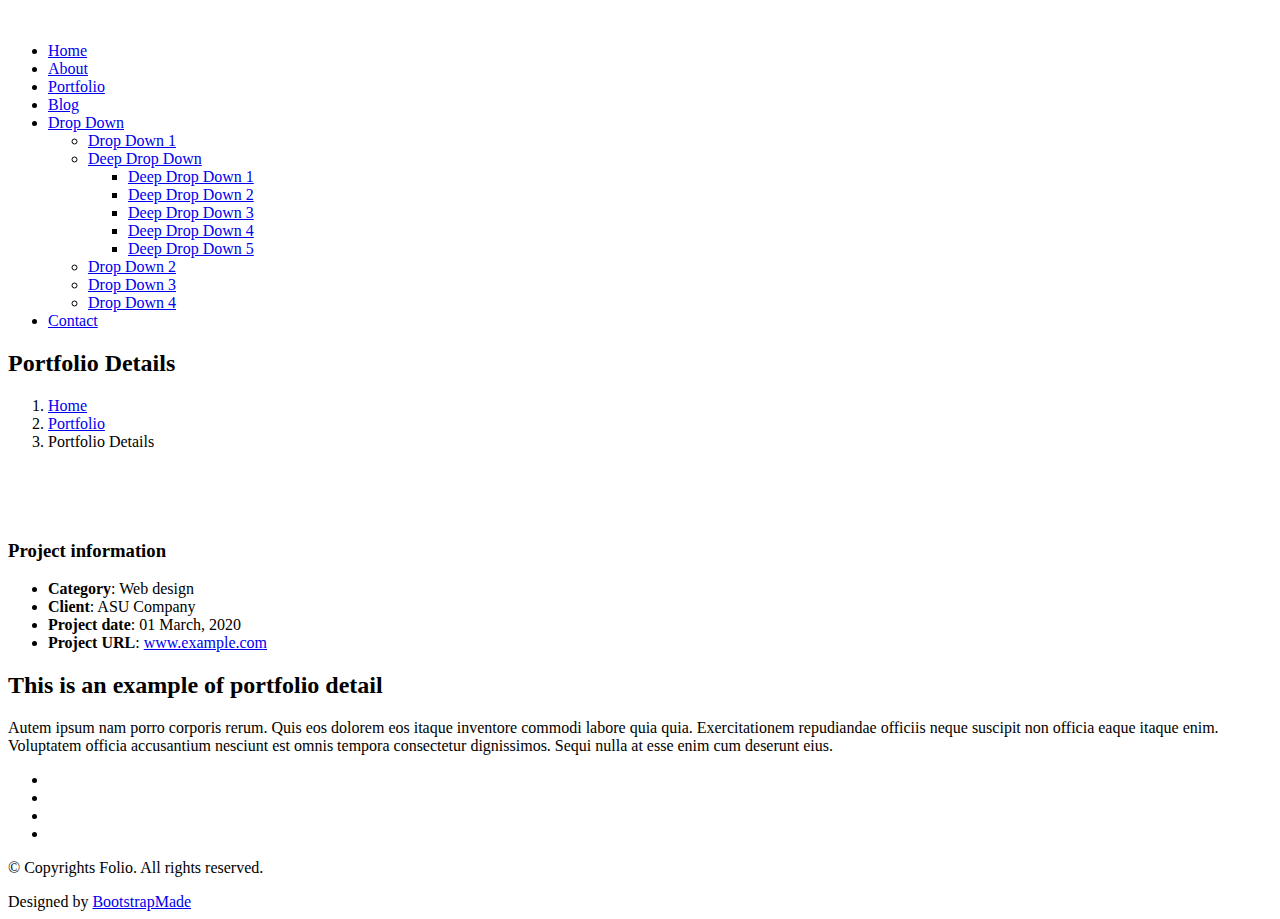
==== portfolio-details.html @ 2edd4c11 "Add files via upload" ====
<!DOCTYPE html>
<html lang="en">

<head>
  <meta charset="utf-8">
  <meta content="width=device-width, initial-scale=1.0" name="viewport">

  <title>Portfolio Details - Folio Bootstrap Template</title>
  <meta content="" name="description">
  <meta content="" name="keywords">

  <!-- Favicons -->
  <link href="assets/img/favicon.png" rel="icon">
  <link href="assets/img/apple-touch-icon.png" rel="apple-touch-icon">

  <!-- Google Fonts -->
  <link href="https://fonts.googleapis.com/css?family=Poppins:300,300i,400,400i,500,500i,600,600i,700,700i|Playfair+Display:400,400i,500,500i,600,600i,700,700i,900,900i" rel="stylesheet">

  <!-- Vendor CSS Files -->
  <link href="assets/vendor/bootstrap/css/bootstrap.min.css" rel="stylesheet">
  <link href="assets/vendor/bootstrap-icons/bootstrap-icons.css" rel="stylesheet">
  <link href="assets/vendor/boxicons/css/boxicons.min.css" rel="stylesheet">
  <link href="assets/vendor/glightbox/css/glightbox.min.css" rel="stylesheet">
  <link href="assets/vendor/swiper/swiper-bundle.min.css" rel="stylesheet">

  <!-- Template Main CSS File -->
  <link href="assets/css/style.css" rel="stylesheet">

  <!-- =======================================================
  * Template Name: Folio
  * Updated: Mar 10 2023 with Bootstrap v5.2.3
  * Template URL: https://bootstrapmade.com/folio-bootstrap-portfolio-template/
  * Author: BootstrapMade.com
  * License: https://bootstrapmade.com/license/
  ======================================================== -->
</head>

<body>

  <!-- ======= Header ======= -->
  <header id="header" class="fixed-top header-inner-pages">
    <div class="container d-flex align-items-center justify-content-between">

      <a href="index.html" class="logo"><img src="assets/img/logo.png" alt="" class="img-fluid"></a>
      <!-- Uncomment below if you prefer to use an text logo -->
      <!-- <h1 class="logo"><a href="index.html">Folio</a></h1> -->

      <nav id="navbar" class="navbar">
        <ul>
          <li><a class="nav-link scrollto " href="#hero">Home</a></li>
          <li><a class="nav-link scrollto" href="#about">About</a></li>
          <li><a class="nav-link active  scrollto" href="#portfolio">Portfolio</a></li>
          <li><a class="nav-link  scrollto" href="#journal">Blog</a></li>
          <li class="dropdown"><a href="#"><span>Drop Down</span> <i class="bi bi-chevron-down"></i></a>
            <ul>
              <li><a href="#">Drop Down 1</a></li>
              <li class="dropdown"><a href="#"><span>Deep Drop Down</span> <i class="bi bi-chevron-right"></i></a>
                <ul>
                  <li><a href="#">Deep Drop Down 1</a></li>
                  <li><a href="#">Deep Drop Down 2</a></li>
                  <li><a href="#">Deep Drop Down 3</a></li>
                  <li><a href="#">Deep Drop Down 4</a></li>
                  <li><a href="#">Deep Drop Down 5</a></li>
                </ul>
              </li>
              <li><a href="#">Drop Down 2</a></li>
              <li><a href="#">Drop Down 3</a></li>
              <li><a href="#">Drop Down 4</a></li>
            </ul>
          </li>
          <li><a class="nav-link scrollto" href="#contact">Contact</a></li>
        </ul>
        <i class="bi bi-list mobile-nav-toggle"></i>
      </nav><!-- .navbar -->

    </div>
  </header><!-- End Header -->

  <main id="main">

    <!-- ======= Breadcrumbs Section ======= -->
    <section class="breadcrumbs">
      <div class="container">

        <div class="d-flex justify-content-between align-items-center">
          <h2>Portfolio Details</h2>
          <ol>
            <li><a href="index.html">Home</a></li>
            <li><a href="portfolio.html">Portfolio</a></li>
            <li>Portfolio Details</li>
          </ol>
        </div>

      </div>
    </section><!-- Breadcrumbs Section -->

    <!-- ======= Portfolio Details Section ======= -->
    <section id="portfolio-details" class="portfolio-details">
      <div class="container">

        <div class="row gy-4">

          <div class="col-lg-8">
            <div class="portfolio-details-slider swiper">
              <div class="swiper-wrapper align-items-center">

                <div class="swiper-slide">
                  <img src="assets/img/portfolio/portfolio-details-1.jpg" alt="">
                </div>

                <div class="swiper-slide">
                  <img src="assets/img/portfolio/portfolio-details-2.jpg" alt="">
                </div>

                <div class="swiper-slide">
                  <img src="assets/img/portfolio/portfolio-details-3.jpg" alt="">
                </div>

              </div>
              <div class="swiper-pagination"></div>
            </div>
          </div>

          <div class="col-lg-4">
            <div class="portfolio-info">
              <h3>Project information</h3>
              <ul>
                <li><strong>Category</strong>: Web design</li>
                <li><strong>Client</strong>: ASU Company</li>
                <li><strong>Project date</strong>: 01 March, 2020</li>
                <li><strong>Project URL</strong>: <a href="#">www.example.com</a></li>
              </ul>
            </div>
            <div class="portfolio-description">
              <h2>This is an example of portfolio detail</h2>
              <p>
                Autem ipsum nam porro corporis rerum. Quis eos dolorem eos itaque inventore commodi labore quia quia. Exercitationem repudiandae officiis neque suscipit non officia eaque itaque enim. Voluptatem officia accusantium nesciunt est omnis tempora consectetur dignissimos. Sequi nulla at esse enim cum deserunt eius.
              </p>
            </div>
          </div>

        </div>

      </div>
    </section><!-- End Portfolio Details Section -->

  </main><!-- End #main -->

  <!-- ======= Footer ======= -->
  <div id="footer" class="text-center">
    <div class="container">
      <div class="socials-media text-center">

        <ul class="list-unstyled">
          <li><a href="#"><i class="bi bi-facebook"></i></a></li>
          <li><a href="#"><i class="bi bi-twitter"></i></a></li>
          <li><a href="#"><i class="bi bi-instagram"></i></a></li>
          <li><a href="#"><i class="bi bi-linkedin"></i></a></li>
        </ul>

      </div>

      <p>&copy; Copyrights Folio. All rights reserved.</p>

      <div class="credits">
        <!--
        All the links in the footer should remain intact.
        You can delete the links only if you purchased the pro version.
        Licensing information: https://bootstrapmade.com/license/
        Purchase the pro version with working PHP/AJAX contact form: https://bootstrapmade.com/buy/?theme=Folio
      -->
        Designed by <a href="https://bootstrapmade.com/">BootstrapMade</a>
      </div>

    </div>
  </div><!-- End Footer -->

  <a href="#" class="back-to-top d-flex align-items-center justify-content-center"><i class="bi bi-arrow-up-short"></i></a>

  <!-- Vendor JS Files -->
  <script src="assets/vendor/bootstrap/js/bootstrap.bundle.min.js"></script>
  <script src="assets/vendor/glightbox/js/glightbox.min.js"></script>
  <script src="assets/vendor/isotope-layout/isotope.pkgd.min.js"></script>
  <script src="assets/vendor/swiper/swiper-bundle.min.js"></script>
  <script src="assets/vendor/typed.js/typed.min.js"></script>
  <script src="assets/vendor/php-email-form/validate.js"></script>

  <!-- Template Main JS File -->
  <script src="assets/js/main.js"></script>

</body>

</html>
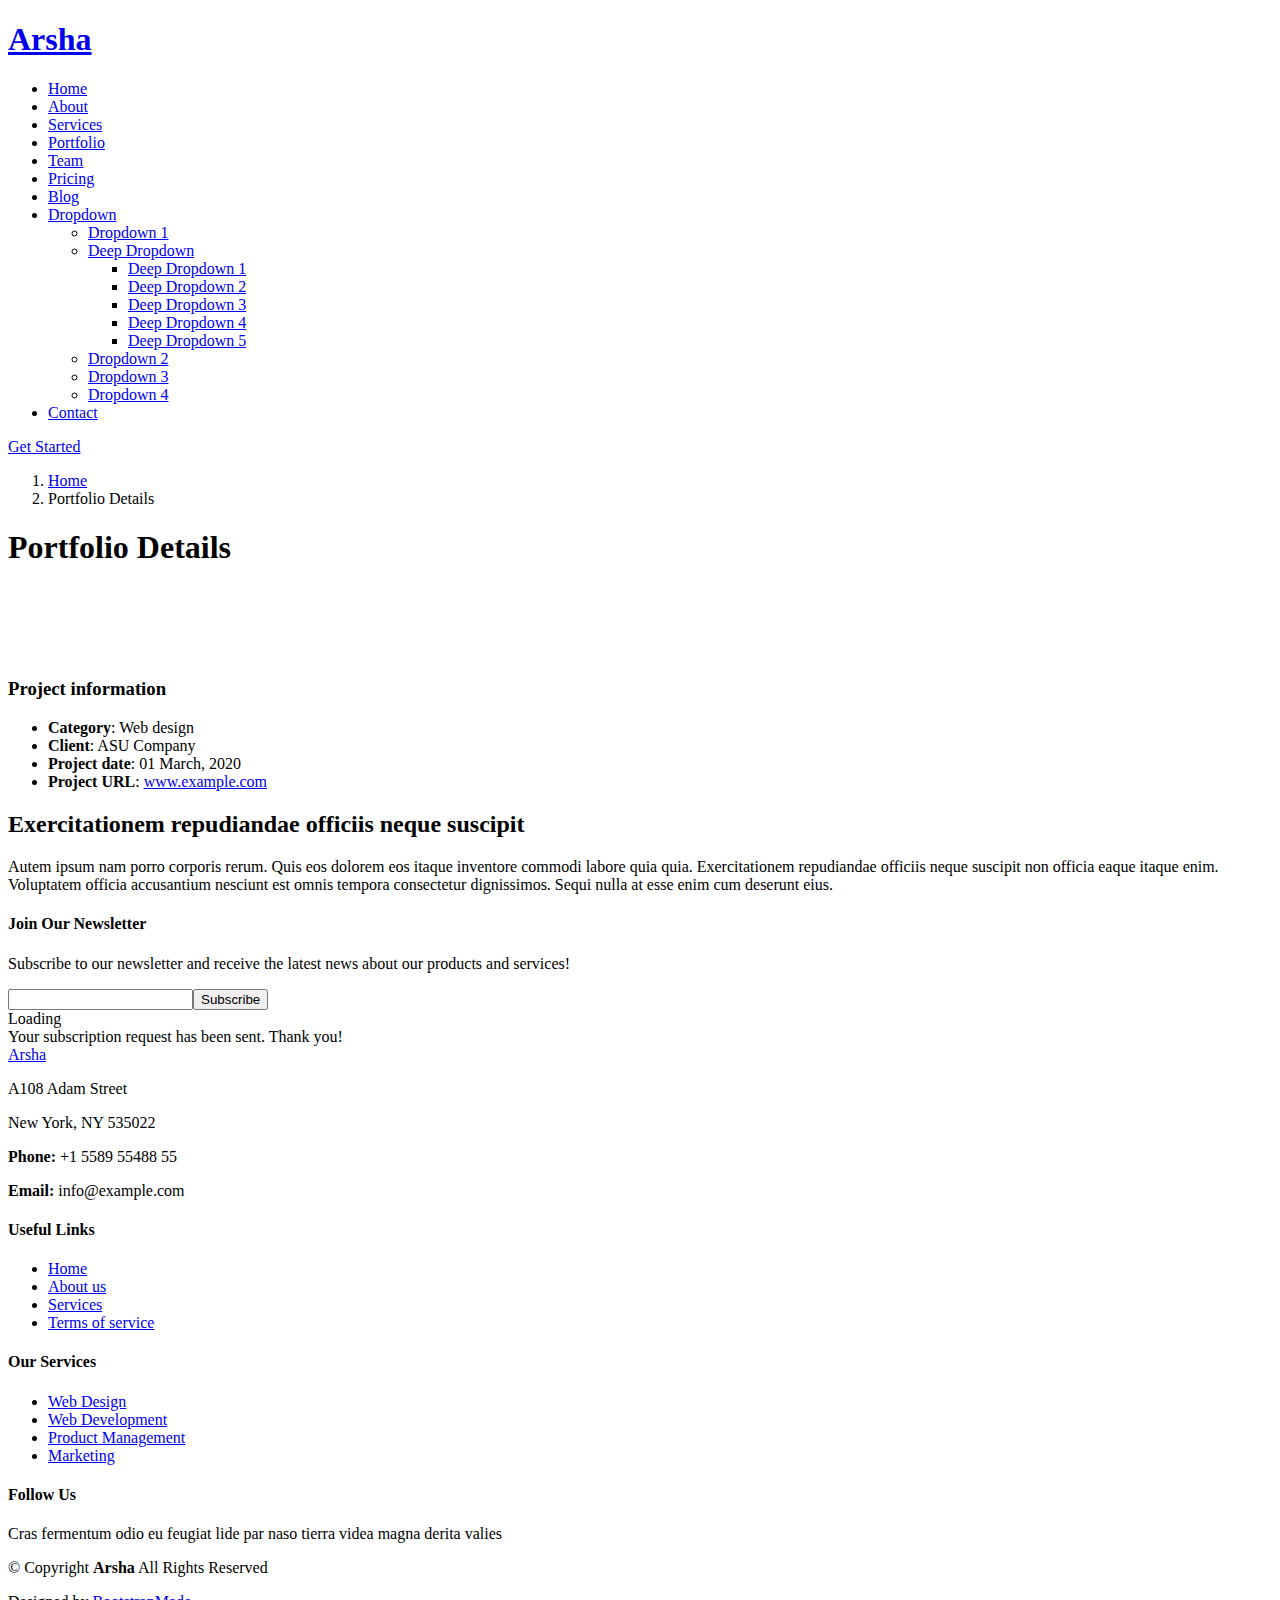
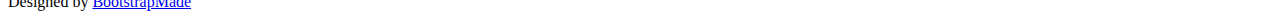
==== commit 42fc3bc9: "Add files via upload" ====
--- a/portfolio-details.html
+++ b/portfolio-details.html
@@ -1,193 +1,277 @@
-<!DOCTYPE html>
-<html lang="en">
-
-<head>
-  <meta charset="utf-8">
-  <meta content="width=device-width, initial-scale=1.0" name="viewport">
-
-  <title>Portfolio Details - Folio Bootstrap Template</title>
-  <meta content="" name="description">
-  <meta content="" name="keywords">
-
-  <!-- Favicons -->
-  <link href="assets/img/favicon.png" rel="icon">
-  <link href="assets/img/apple-touch-icon.png" rel="apple-touch-icon">
-
-  <!-- Google Fonts -->
-  <link href="https://fonts.googleapis.com/css?family=Poppins:300,300i,400,400i,500,500i,600,600i,700,700i|Playfair+Display:400,400i,500,500i,600,600i,700,700i,900,900i" rel="stylesheet">
-
-  <!-- Vendor CSS Files -->
-  <link href="assets/vendor/bootstrap/css/bootstrap.min.css" rel="stylesheet">
-  <link href="assets/vendor/bootstrap-icons/bootstrap-icons.css" rel="stylesheet">
-  <link href="assets/vendor/boxicons/css/boxicons.min.css" rel="stylesheet">
-  <link href="assets/vendor/glightbox/css/glightbox.min.css" rel="stylesheet">
-  <link href="assets/vendor/swiper/swiper-bundle.min.css" rel="stylesheet">
-
-  <!-- Template Main CSS File -->
-  <link href="assets/css/style.css" rel="stylesheet">
-
-  <!-- =======================================================
-  * Template Name: Folio
-  * Updated: Mar 10 2023 with Bootstrap v5.2.3
-  * Template URL: https://bootstrapmade.com/folio-bootstrap-portfolio-template/
-  * Author: BootstrapMade.com
-  * License: https://bootstrapmade.com/license/
-  ======================================================== -->
-</head>
-
-<body>
-
-  <!-- ======= Header ======= -->
-  <header id="header" class="fixed-top header-inner-pages">
-    <div class="container d-flex align-items-center justify-content-between">
-
-      <a href="index.html" class="logo"><img src="assets/img/logo.png" alt="" class="img-fluid"></a>
-      <!-- Uncomment below if you prefer to use an text logo -->
-      <!-- <h1 class="logo"><a href="index.html">Folio</a></h1> -->
-
-      <nav id="navbar" class="navbar">
-        <ul>
-          <li><a class="nav-link scrollto " href="#hero">Home</a></li>
-          <li><a class="nav-link scrollto" href="#about">About</a></li>
-          <li><a class="nav-link active  scrollto" href="#portfolio">Portfolio</a></li>
-          <li><a class="nav-link  scrollto" href="#journal">Blog</a></li>
-          <li class="dropdown"><a href="#"><span>Drop Down</span> <i class="bi bi-chevron-down"></i></a>
-            <ul>
-              <li><a href="#">Drop Down 1</a></li>
-              <li class="dropdown"><a href="#"><span>Deep Drop Down</span> <i class="bi bi-chevron-right"></i></a>
-                <ul>
-                  <li><a href="#">Deep Drop Down 1</a></li>
-                  <li><a href="#">Deep Drop Down 2</a></li>
-                  <li><a href="#">Deep Drop Down 3</a></li>
-                  <li><a href="#">Deep Drop Down 4</a></li>
-                  <li><a href="#">Deep Drop Down 5</a></li>
-                </ul>
-              </li>
-              <li><a href="#">Drop Down 2</a></li>
-              <li><a href="#">Drop Down 3</a></li>
-              <li><a href="#">Drop Down 4</a></li>
-            </ul>
-          </li>
-          <li><a class="nav-link scrollto" href="#contact">Contact</a></li>
-        </ul>
-        <i class="bi bi-list mobile-nav-toggle"></i>
-      </nav><!-- .navbar -->
-
-    </div>
-  </header><!-- End Header -->
-
-  <main id="main">
-
-    <!-- ======= Breadcrumbs Section ======= -->
-    <section class="breadcrumbs">
-      <div class="container">
-
-        <div class="d-flex justify-content-between align-items-center">
-          <h2>Portfolio Details</h2>
-          <ol>
-            <li><a href="index.html">Home</a></li>
-            <li><a href="portfolio.html">Portfolio</a></li>
-            <li>Portfolio Details</li>
-          </ol>
-        </div>
-
-      </div>
-    </section><!-- Breadcrumbs Section -->
-
-    <!-- ======= Portfolio Details Section ======= -->
-    <section id="portfolio-details" class="portfolio-details">
-      <div class="container">
-
-        <div class="row gy-4">
-
-          <div class="col-lg-8">
-            <div class="portfolio-details-slider swiper">
-              <div class="swiper-wrapper align-items-center">
-
-                <div class="swiper-slide">
-                  <img src="assets/img/portfolio/portfolio-details-1.jpg" alt="">
-                </div>
-
-                <div class="swiper-slide">
-                  <img src="assets/img/portfolio/portfolio-details-2.jpg" alt="">
-                </div>
-
-                <div class="swiper-slide">
-                  <img src="assets/img/portfolio/portfolio-details-3.jpg" alt="">
-                </div>
-
-              </div>
-              <div class="swiper-pagination"></div>
-            </div>
-          </div>
-
-          <div class="col-lg-4">
-            <div class="portfolio-info">
-              <h3>Project information</h3>
-              <ul>
-                <li><strong>Category</strong>: Web design</li>
-                <li><strong>Client</strong>: ASU Company</li>
-                <li><strong>Project date</strong>: 01 March, 2020</li>
-                <li><strong>Project URL</strong>: <a href="#">www.example.com</a></li>
-              </ul>
-            </div>
-            <div class="portfolio-description">
-              <h2>This is an example of portfolio detail</h2>
-              <p>
-                Autem ipsum nam porro corporis rerum. Quis eos dolorem eos itaque inventore commodi labore quia quia. Exercitationem repudiandae officiis neque suscipit non officia eaque itaque enim. Voluptatem officia accusantium nesciunt est omnis tempora consectetur dignissimos. Sequi nulla at esse enim cum deserunt eius.
-              </p>
-            </div>
-          </div>
-
-        </div>
-
-      </div>
-    </section><!-- End Portfolio Details Section -->
-
-  </main><!-- End #main -->
-
-  <!-- ======= Footer ======= -->
-  <div id="footer" class="text-center">
-    <div class="container">
-      <div class="socials-media text-center">
-
-        <ul class="list-unstyled">
-          <li><a href="#"><i class="bi bi-facebook"></i></a></li>
-          <li><a href="#"><i class="bi bi-twitter"></i></a></li>
-          <li><a href="#"><i class="bi bi-instagram"></i></a></li>
-          <li><a href="#"><i class="bi bi-linkedin"></i></a></li>
-        </ul>
-
-      </div>
-
-      <p>&copy; Copyrights Folio. All rights reserved.</p>
-
-      <div class="credits">
-        <!--
-        All the links in the footer should remain intact.
-        You can delete the links only if you purchased the pro version.
-        Licensing information: https://bootstrapmade.com/license/
-        Purchase the pro version with working PHP/AJAX contact form: https://bootstrapmade.com/buy/?theme=Folio
-      -->
-        Designed by <a href="https://bootstrapmade.com/">BootstrapMade</a>
-      </div>
-
-    </div>
-  </div><!-- End Footer -->
-
-  <a href="#" class="back-to-top d-flex align-items-center justify-content-center"><i class="bi bi-arrow-up-short"></i></a>
-
-  <!-- Vendor JS Files -->
-  <script src="assets/vendor/bootstrap/js/bootstrap.bundle.min.js"></script>
-  <script src="assets/vendor/glightbox/js/glightbox.min.js"></script>
-  <script src="assets/vendor/isotope-layout/isotope.pkgd.min.js"></script>
-  <script src="assets/vendor/swiper/swiper-bundle.min.js"></script>
-  <script src="assets/vendor/typed.js/typed.min.js"></script>
-  <script src="assets/vendor/php-email-form/validate.js"></script>
-
-  <!-- Template Main JS File -->
-  <script src="assets/js/main.js"></script>
-
-</body>
-
+<!DOCTYPE html>
+<html lang="en">
+
+<head>
+  <meta charset="utf-8">
+  <meta content="width=device-width, initial-scale=1.0" name="viewport">
+  <title>Portfolio Details - Arsha Bootstrap Template</title>
+  <meta name="description" content="">
+  <meta name="keywords" content="">
+
+  <!-- Favicons -->
+  <link href="assets/img/favicon.png" rel="icon">
+  <link href="assets/img/apple-touch-icon.png" rel="apple-touch-icon">
+
+  <!-- Fonts -->
+  <link href="https://fonts.googleapis.com" rel="preconnect">
+  <link href="https://fonts.gstatic.com" rel="preconnect" crossorigin>
+  <link href="https://fonts.googleapis.com/css2?family=Open+Sans:ital,wght@0,300;0,400;0,500;0,600;0,700;0,800;1,300;1,400;1,500;1,600;1,700;1,800&family=Poppins:ital,wght@0,100;0,200;0,300;0,400;0,500;0,600;0,700;0,800;0,900;1,100;1,200;1,300;1,400;1,500;1,600;1,700;1,800;1,900&family=Jost:ital,wght@0,100;0,200;0,300;0,400;0,500;0,600;0,700;0,800;0,900;1,100;1,200;1,300;1,400;1,500;1,600;1,700;1,800;1,900&display=swap" rel="stylesheet">
+
+  <!-- Vendor CSS Files -->
+  <link href="assets/vendor/bootstrap/css/bootstrap.min.css" rel="stylesheet">
+  <link href="assets/vendor/bootstrap-icons/bootstrap-icons.css" rel="stylesheet">
+  <link href="assets/vendor/aos/aos.css" rel="stylesheet">
+  <link href="assets/vendor/glightbox/css/glightbox.min.css" rel="stylesheet">
+  <link href="assets/vendor/swiper/swiper-bundle.min.css" rel="stylesheet">
+
+  <!-- Main CSS File -->
+  <link href="assets/css/main.css" rel="stylesheet">
+
+  <!-- =======================================================
+  * Template Name: Arsha
+  * Template URL: https://bootstrapmade.com/arsha-free-bootstrap-html-template-corporate/
+  * Updated: Feb 22 2025 with Bootstrap v5.3.3
+  * Author: BootstrapMade.com
+  * License: https://bootstrapmade.com/license/
+  ======================================================== -->
+</head>
+
+<body class="portfolio-details-page">
+
+  <header id="header" class="header d-flex align-items-center sticky-top">
+    <div class="container-fluid container-xl position-relative d-flex align-items-center">
+
+      <a href="index.html" class="logo d-flex align-items-center me-auto">
+        <!-- Uncomment the line below if you also wish to use an image logo -->
+        <!-- <img src="assets/img/logo.webp" alt=""> -->
+        <h1 class="sitename">Arsha</h1>
+      </a>
+
+      <nav id="navmenu" class="navmenu">
+        <ul>
+          <li><a href="#hero">Home</a></li>
+          <li><a href="#about">About</a></li>
+          <li><a href="#services">Services</a></li>
+          <li><a href="#portfolio">Portfolio</a></li>
+          <li><a href="#team">Team</a></li>
+          <li><a href="#pricing">Pricing</a></li>
+          <li><a href="blog.html">Blog</a></li>
+          <li class="dropdown"><a href="#"><span>Dropdown</span> <i class="bi bi-chevron-down toggle-dropdown"></i></a>
+            <ul>
+              <li><a href="#">Dropdown 1</a></li>
+              <li class="dropdown"><a href="#"><span>Deep Dropdown</span> <i class="bi bi-chevron-down toggle-dropdown"></i></a>
+                <ul>
+                  <li><a href="#">Deep Dropdown 1</a></li>
+                  <li><a href="#">Deep Dropdown 2</a></li>
+                  <li><a href="#">Deep Dropdown 3</a></li>
+                  <li><a href="#">Deep Dropdown 4</a></li>
+                  <li><a href="#">Deep Dropdown 5</a></li>
+                </ul>
+              </li>
+              <li><a href="#">Dropdown 2</a></li>
+              <li><a href="#">Dropdown 3</a></li>
+              <li><a href="#">Dropdown 4</a></li>
+            </ul>
+          </li>
+          <li><a href="#contact">Contact</a></li>
+        </ul>
+        <i class="mobile-nav-toggle d-xl-none bi bi-list"></i>
+      </nav>
+
+      <a class="btn-getstarted" href="#about">Get Started</a>
+
+    </div>
+  </header>
+
+  <main class="main">
+
+    <!-- Page Title -->
+    <div class="page-title" data-aos="fade">
+      <div class="container">
+        <nav class="breadcrumbs">
+          <ol>
+            <li><a href="index.html">Home</a></li>
+            <li class="current">Portfolio Details</li>
+          </ol>
+        </nav>
+        <h1>Portfolio Details</h1>
+      </div>
+    </div><!-- End Page Title -->
+
+    <!-- Portfolio Details Section -->
+    <section id="portfolio-details" class="portfolio-details section">
+
+      <div class="container" data-aos="fade-up" data-aos-delay="100">
+
+        <div class="row gy-4">
+
+          <div class="col-lg-8">
+            <div class="portfolio-details-slider swiper init-swiper">
+
+              <script type="application/json" class="swiper-config">
+                {
+                  "loop": true,
+                  "speed": 600,
+                  "autoplay": {
+                    "delay": 5000
+                  },
+                  "slidesPerView": "auto",
+                  "pagination": {
+                    "el": ".swiper-pagination",
+                    "type": "bullets",
+                    "clickable": true
+                  }
+                }
+              </script>
+
+              <div class="swiper-wrapper align-items-center">
+
+                <div class="swiper-slide">
+                  <img src="assets/img/portfolio/portfolio-1.webp" alt="">
+                </div>
+
+                <div class="swiper-slide">
+                  <img src="assets/img/portfolio/portfolio-10.webp" alt="">
+                </div>
+
+                <div class="swiper-slide">
+                  <img src="assets/img/portfolio/portfolio-7.webp" alt="">
+                </div>
+
+                <div class="swiper-slide">
+                  <img src="assets/img/portfolio/portfolio-4.webp" alt="">
+                </div>
+
+              </div>
+              <div class="swiper-pagination"></div>
+            </div>
+          </div>
+
+          <div class="col-lg-4">
+            <div class="portfolio-info" data-aos="fade-up" data-aos-delay="200">
+              <h3>Project information</h3>
+              <ul>
+                <li><strong>Category</strong>: Web design</li>
+                <li><strong>Client</strong>: ASU Company</li>
+                <li><strong>Project date</strong>: 01 March, 2020</li>
+                <li><strong>Project URL</strong>: <a href="#">www.example.com</a></li>
+              </ul>
+            </div>
+            <div class="portfolio-description" data-aos="fade-up" data-aos-delay="300">
+              <h2>Exercitationem repudiandae officiis neque suscipit</h2>
+              <p>
+                Autem ipsum nam porro corporis rerum. Quis eos dolorem eos itaque inventore commodi labore quia quia. Exercitationem repudiandae officiis neque suscipit non officia eaque itaque enim. Voluptatem officia accusantium nesciunt est omnis tempora consectetur dignissimos. Sequi nulla at esse enim cum deserunt eius.
+              </p>
+            </div>
+          </div>
+
+        </div>
+
+      </div>
+
+    </section><!-- /Portfolio Details Section -->
+
+  </main>
+
+  <footer id="footer" class="footer">
+
+    <div class="footer-newsletter">
+      <div class="container">
+        <div class="row justify-content-center text-center">
+          <div class="col-lg-6">
+            <h4>Join Our Newsletter</h4>
+            <p>Subscribe to our newsletter and receive the latest news about our products and services!</p>
+            <form action="forms/newsletter.php" method="post" class="php-email-form">
+              <div class="newsletter-form"><input type="email" name="email"><input type="submit" value="Subscribe"></div>
+              <div class="loading">Loading</div>
+              <div class="error-message"></div>
+              <div class="sent-message">Your subscription request has been sent. Thank you!</div>
+            </form>
+          </div>
+        </div>
+      </div>
+    </div>
+
+    <div class="container footer-top">
+      <div class="row gy-4">
+        <div class="col-lg-4 col-md-6 footer-about">
+          <a href="index.html" class="d-flex align-items-center">
+            <span class="sitename">Arsha</span>
+          </a>
+          <div class="footer-contact pt-3">
+            <p>A108 Adam Street</p>
+            <p>New York, NY 535022</p>
+            <p class="mt-3"><strong>Phone:</strong> <span>+1 5589 55488 55</span></p>
+            <p><strong>Email:</strong> <span>info@example.com</span></p>
+          </div>
+        </div>
+
+        <div class="col-lg-2 col-md-3 footer-links">
+          <h4>Useful Links</h4>
+          <ul>
+            <li><i class="bi bi-chevron-right"></i> <a href="#">Home</a></li>
+            <li><i class="bi bi-chevron-right"></i> <a href="#">About us</a></li>
+            <li><i class="bi bi-chevron-right"></i> <a href="#">Services</a></li>
+            <li><i class="bi bi-chevron-right"></i> <a href="#">Terms of service</a></li>
+          </ul>
+        </div>
+
+        <div class="col-lg-2 col-md-3 footer-links">
+          <h4>Our Services</h4>
+          <ul>
+            <li><i class="bi bi-chevron-right"></i> <a href="#">Web Design</a></li>
+            <li><i class="bi bi-chevron-right"></i> <a href="#">Web Development</a></li>
+            <li><i class="bi bi-chevron-right"></i> <a href="#">Product Management</a></li>
+            <li><i class="bi bi-chevron-right"></i> <a href="#">Marketing</a></li>
+          </ul>
+        </div>
+
+        <div class="col-lg-4 col-md-12">
+          <h4>Follow Us</h4>
+          <p>Cras fermentum odio eu feugiat lide par naso tierra videa magna derita valies</p>
+          <div class="social-links d-flex">
+            <a href=""><i class="bi bi-twitter-x"></i></a>
+            <a href=""><i class="bi bi-facebook"></i></a>
+            <a href=""><i class="bi bi-instagram"></i></a>
+            <a href=""><i class="bi bi-linkedin"></i></a>
+          </div>
+        </div>
+
+      </div>
+    </div>
+
+    <div class="container copyright text-center mt-4">
+      <p>© <span>Copyright</span> <strong class="px-1 sitename">Arsha</strong> <span>All Rights Reserved</span></p>
+      <div class="credits">
+        <!-- All the links in the footer should remain intact. -->
+        <!-- You can delete the links only if you've purchased the pro version. -->
+        <!-- Licensing information: https://bootstrapmade.com/license/ -->
+        <!-- Purchase the pro version with working PHP/AJAX contact form: [buy-url] -->
+        Designed by <a href="https://bootstrapmade.com/">BootstrapMade</a>
+      </div>
+    </div>
+
+  </footer>
+
+  <!-- Scroll Top -->
+  <a href="#" id="scroll-top" class="scroll-top d-flex align-items-center justify-content-center"><i class="bi bi-arrow-up-short"></i></a>
+
+  <!-- Preloader -->
+  <div id="preloader"></div>
+
+  <!-- Vendor JS Files -->
+  <script src="assets/vendor/bootstrap/js/bootstrap.bundle.min.js"></script>
+  <script src="assets/vendor/php-email-form/validate.js"></script>
+  <script src="assets/vendor/aos/aos.js"></script>
+  <script src="assets/vendor/glightbox/js/glightbox.min.js"></script>
+  <script src="assets/vendor/swiper/swiper-bundle.min.js"></script>
+  <script src="assets/vendor/waypoints/noframework.waypoints.js"></script>
+  <script src="assets/vendor/imagesloaded/imagesloaded.pkgd.min.js"></script>
+  <script src="assets/vendor/isotope-layout/isotope.pkgd.min.js"></script>
+
+  <!-- Main JS File -->
+  <script src="assets/js/main.js"></script>
+
+</body>
+
 </html>